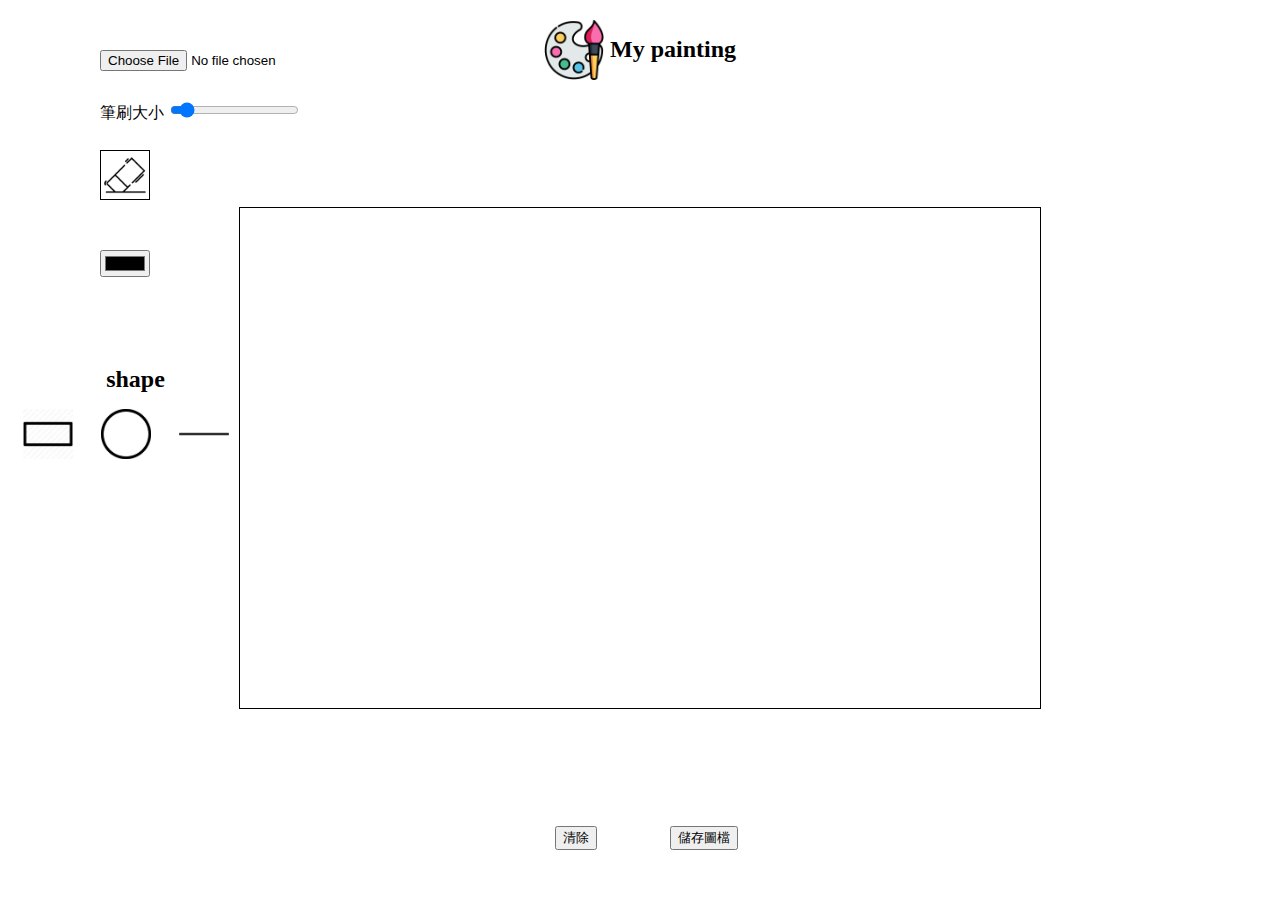
==== web/web.html @ 14d92845 "my project" ====
<!DOCTYPE html>
<html>
<head>
  <title>小畫家</title>
  <style>
    .title {
      display: flex;
      position: absolute;
      top: 20px;
      left: 50%;
      transform: translateX(-50%);
    }
    
    .title img {
      width: 60px;
      margin-right: 6px;
    }
    
    .title h1 {
      font-size: 24px;
      font-weight: bold;
    }
    
    .area {
      position: relative;
      height: 100vh;
    }
    
    #canvas {
      position: absolute;
      top: 50%;
      left: 50%;
      transform: translate(-50%, -50%);
      border: 1px solid black;
    }
    
    .upload {
      position: absolute;
      top: 50px;
      left: 100px;
    }
    
    .brush-size-container {
      position: absolute;
      top: 100px;
      left: 100px;
    }
    
    .buttonerase {
      position: absolute;
      top: 150px;
      left: 100px;
    }
    
    .color-picker-container {
      position: absolute;
      top: 250px;
      left: 100px;
    }
    
    .buttonclean {
      position: absolute;
      bottom: 50px;
      left: 45%;
      transform: translateX(-50%);
    }
    
    .buttonsave {
      position: absolute;
      bottom: 50px;
      left: 55%;
      transform: translateX(-50%);
    }
    
    .tool {
      position: absolute;
      top: 350px;
      left: 20px;
      text-align: center;
      font-size: 12px;
      font-weight: bold;
    }
    
    .tool button {
      margin-right: 20px;
    }
    
    #eraserButton {
      background-image: url('eraser.jpg');
      background-size: contain;
      background-repeat: no-repeat;
      border: 1px solid black;
      width: 50px;
      height: 50px;
    }
    
    #reactButton {
      background-image: url('Rect.jpg');
      background-size: contain;
      background-repeat: no-repeat;
      background-position: center;
      background-color: rgb(255, 255, 255);
      border: none;
      width: 55px;
      height: 50px;
    }
    
    #circleButton {
      background-image: url('circle.png');
      background-size: contain;
      background-repeat: no-repeat;
      background-position: center;
      background-color: rgb(255, 255, 255);
      border: none;
      width: 55px;
      height: 50px;
    }
    
    #lineButton {
      background-image: url('line.png');
      background-size: contain;
      background-repeat: no-repeat;
      background-position: center;
      background-color: rgb(255, 255, 255);
      border: none;
      width: 55px;
      height: 50px;
    }
    
    #eraserButton.active {
      border: 5px solid black;
    }
    
    #reactButton.active {
      background-color: rgb(172, 172, 172);
    }
    
    #circleButton.active {
      background-color: rgb(172, 172, 172);
    }
    
    #lineButton.active {
      background-color: rgb(172, 172, 172);
    }
  </style>
</head>
<body>
  <div class="title">
    <img src="painting.png" alt="Your Image">
    <h1>My painting</h1>
  </div>
  
  <div class="area">
    <canvas id="canvas" width="800" height="500"></canvas>
  </div>
  
  <div class="upload">
    <input type="file" id="imageUpload" accept="image/*" onchange="handleImageUpload(event)">
  </div>
  
  <div class="buttonerase">
    <button id="eraserButton" onclick="enableEraser()"></button>
  </div>
  
  <div class="brush-size-container">
    <label for="brushSizeRange" class="brush-size-label">筆刷大小</label>
    <input type="range" id="brushSizeRange" min="1" max="50" value="5" onchange="changeBrushSize(this.value)">
  </div>
  
  <div class="color-picker-container">
    <input type="color" id="colorPicker" value="#000000" onchange="changeColor(this.value)">
  </div>
  
  <div class="buttonclean">
    <button onclick="clearCanvas()">清除</button>
  </div>
  
  <div class="buttonsave">
    <button onclick="saveImage()">儲存圖檔</button>
  </div>
  
  <div class="tool">
    <h1>shape</h1>
    <button id="reactButton" onclick="enableRectangleTool()"></button>
    <button id="circleButton" onclick="enableCircleTool()"></button>
    <button id="lineButton" onclick="enableLineTool()"></button>
  </div>
  
  <script src="main.js"></script>
</body>
</html>
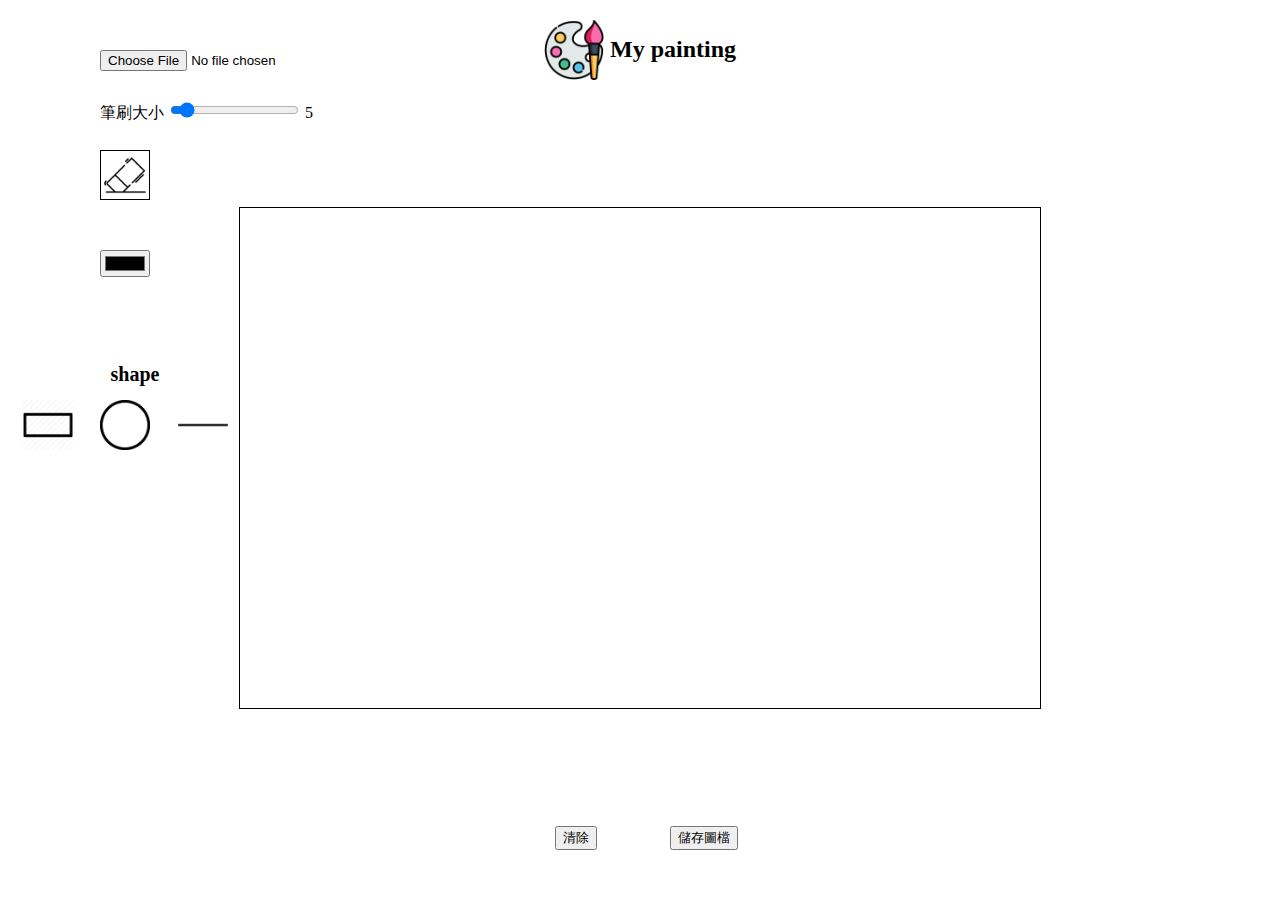
==== commit c0258186: "my project" ====
--- a/web/web.html
+++ b/web/web.html
@@ -1,148 +1,10 @@
 <!DOCTYPE html>
 <html>
 <head>
+  
   <title>小畫家</title>
-  <style>
-    .title {
-      display: flex;
-      position: absolute;
-      top: 20px;
-      left: 50%;
-      transform: translateX(-50%);
-    }
-    
-    .title img {
-      width: 60px;
-      margin-right: 6px;
-    }
-    
-    .title h1 {
-      font-size: 24px;
-      font-weight: bold;
-    }
-    
-    .area {
-      position: relative;
-      height: 100vh;
-    }
-    
-    #canvas {
-      position: absolute;
-      top: 50%;
-      left: 50%;
-      transform: translate(-50%, -50%);
-      border: 1px solid black;
-    }
-    
-    .upload {
-      position: absolute;
-      top: 50px;
-      left: 100px;
-    }
-    
-    .brush-size-container {
-      position: absolute;
-      top: 100px;
-      left: 100px;
-    }
-    
-    .buttonerase {
-      position: absolute;
-      top: 150px;
-      left: 100px;
-    }
-    
-    .color-picker-container {
-      position: absolute;
-      top: 250px;
-      left: 100px;
-    }
-    
-    .buttonclean {
-      position: absolute;
-      bottom: 50px;
-      left: 45%;
-      transform: translateX(-50%);
-    }
-    
-    .buttonsave {
-      position: absolute;
-      bottom: 50px;
-      left: 55%;
-      transform: translateX(-50%);
-    }
-    
-    .tool {
-      position: absolute;
-      top: 350px;
-      left: 20px;
-      text-align: center;
-      font-size: 12px;
-      font-weight: bold;
-    }
-    
-    .tool button {
-      margin-right: 20px;
-    }
-    
-    #eraserButton {
-      background-image: url('eraser.jpg');
-      background-size: contain;
-      background-repeat: no-repeat;
-      border: 1px solid black;
-      width: 50px;
-      height: 50px;
-    }
-    
-    #reactButton {
-      background-image: url('Rect.jpg');
-      background-size: contain;
-      background-repeat: no-repeat;
-      background-position: center;
-      background-color: rgb(255, 255, 255);
-      border: none;
-      width: 55px;
-      height: 50px;
-    }
-    
-    #circleButton {
-      background-image: url('circle.png');
-      background-size: contain;
-      background-repeat: no-repeat;
-      background-position: center;
-      background-color: rgb(255, 255, 255);
-      border: none;
-      width: 55px;
-      height: 50px;
-    }
-    
-    #lineButton {
-      background-image: url('line.png');
-      background-size: contain;
-      background-repeat: no-repeat;
-      background-position: center;
-      background-color: rgb(255, 255, 255);
-      border: none;
-      width: 55px;
-      height: 50px;
-    }
-    
-    #eraserButton.active {
-      border: 5px solid black;
-    }
-    
-    #reactButton.active {
-      background-color: rgb(172, 172, 172);
-    }
-    
-    #circleButton.active {
-      background-color: rgb(172, 172, 172);
-    }
-    
-    #lineButton.active {
-      background-color: rgb(172, 172, 172);
-    }
-  </style>
+  <link rel="stylesheet" href="style.css">
+
 </head>
 <body>
   <div class="title">
@@ -165,6 +27,7 @@
   <div class="brush-size-container">
     <label for="brushSizeRange" class="brush-size-label">筆刷大小</label>
     <input type="range" id="brushSizeRange" min="1" max="50" value="5" onchange="changeBrushSize(this.value)">
+    <span id="brushSizeValue">5</span>
   </div>
   
   <div class="color-picker-container">
@@ -186,6 +49,7 @@
     <button id="lineButton" onclick="enableLineTool()"></button>
   </div>
   
+  
   <script src="main.js"></script>
 </body>
 </html>
--- a/web/style.css
+++ b/web/style.css
@@ -0,0 +1,140 @@
+.title {
+    display: flex;
+    position: absolute;
+    top: 20px;
+    left: 50%;
+    transform: translateX(-50%);
+  }
+  
+  .title img {
+    width: 60px;
+    margin-right: 6px;
+  }
+  
+  .title h1 {
+    font-size: 24px;
+    font-weight: bold;
+  }
+  
+  .area {
+    position: relative;
+    height: 100vh;
+  }
+  
+  #canvas {
+    position: absolute;
+    top: 50%;
+    left: 50%;
+    transform: translate(-50%, -50%);
+    border: 1px solid black;
+  }
+
+  
+  .upload {
+    position: absolute;
+    top: 50px;
+    left: 100px;
+  }
+  
+  .brush-size-container {
+    position: absolute;
+    top: 100px;
+    left: 100px;
+  }
+  
+  .buttonerase {
+    position: absolute;
+    top: 150px;
+    left: 100px;
+  }
+  
+  .color-picker-container {
+    position: absolute;
+    top: 250px;
+    left: 100px;
+  }
+  
+  .buttonclean {
+    position: absolute;
+    bottom: 50px;
+    left: 45%;
+    transform: translateX(-50%);
+  }
+  
+  .buttonsave {
+    position: absolute;
+    bottom: 50px;
+    left: 55%;
+    transform: translateX(-50%);
+  }
+  
+  .tool {
+    position: absolute;
+    top: 350px;
+    left: 20px;
+    text-align: center;
+    font-size: 10px;
+  }
+  
+  .tool button {
+    margin-right: 20px;
+  }
+  
+  #eraserButton {
+    background-image: url('eraser.jpg');
+    background-size: contain;
+    background-repeat: no-repeat;
+    border: 1px solid black;
+    width: 50px;
+    height: 50px;
+  }
+  
+  #reactButton {
+    background-image: url('Rect.jpg');
+    background-size: contain;
+    background-repeat: no-repeat;
+    background-position: center;
+    background-color: rgb(255, 255, 255);
+    border: none;
+    width: 55px;
+    height: 50px;
+  }
+  
+  #circleButton {
+    background-image: url('circle.png');
+    background-size: contain;
+    background-repeat: no-repeat;
+    background-position: center;
+    background-color: rgb(255, 255, 255);
+    border: none;
+    width: 55px;
+    height: 50px;
+  }
+  
+  #lineButton {
+    background-image: url('line.png');
+    background-size: contain;
+    background-repeat: no-repeat;
+    background-position: center;
+    background-color: rgb(255, 255, 255);
+    border: none;
+    width: 55px;
+    height: 50px;
+  }
+  
+  #eraserButton.active {
+    border: 5px solid black;
+  }
+  
+  #reactButton.active {
+    border: 3px solid black;
+  }
+  
+  #circleButton.active {
+    border: 3px solid black;
+  }
+  
+  #lineButton.active {
+    border: 3px solid black;
+  }
+  